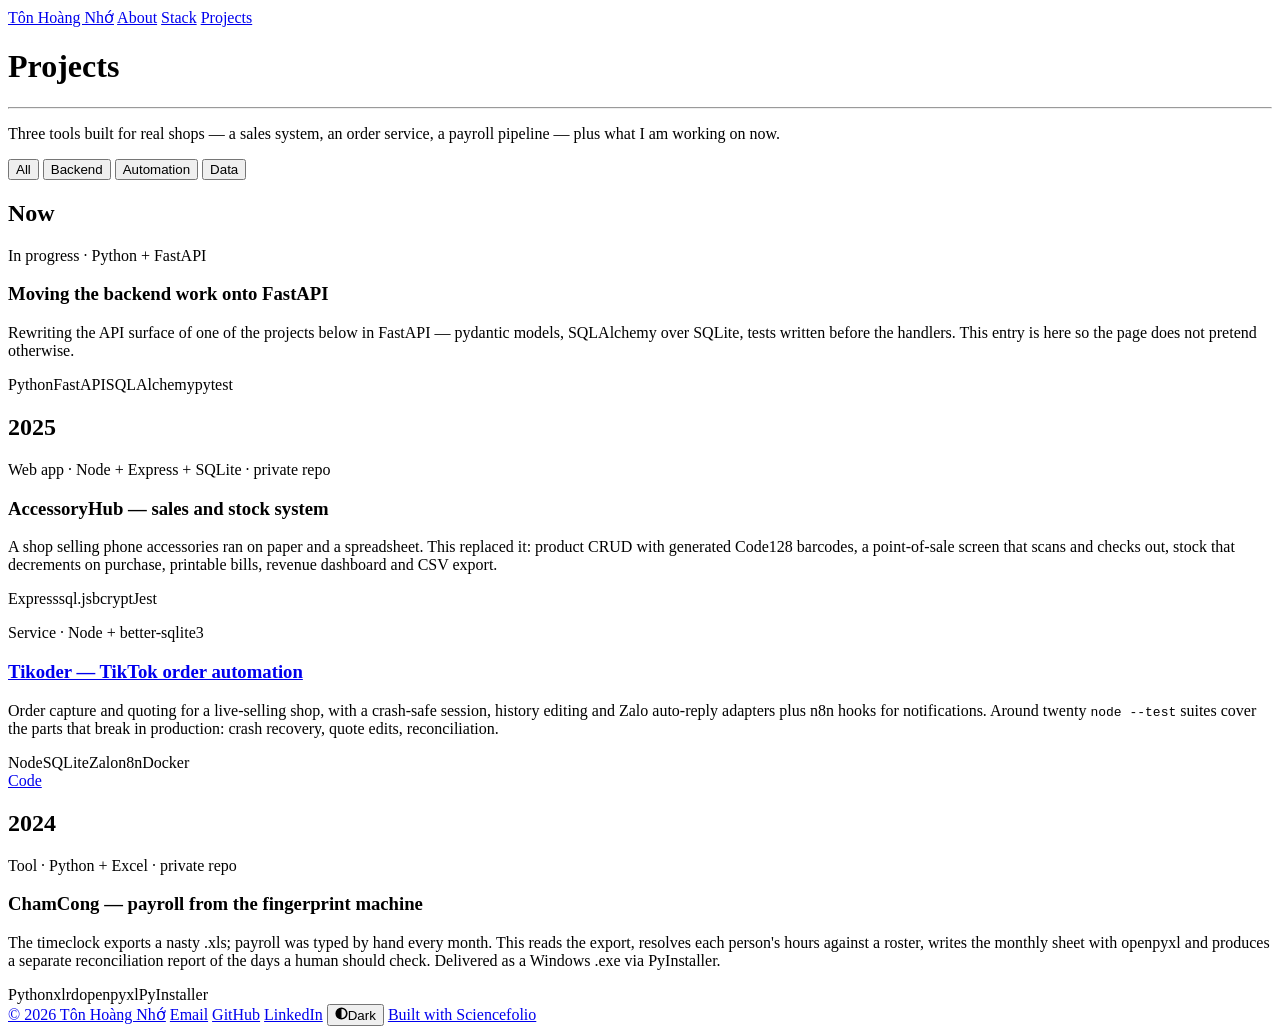
==== work.html @ 3da430c5 "Turn Sciencefolio into a personal backend portfolio - Home: name, one-line statement, GitHub/LinkedI" ====
<!doctype html>
<html lang="en">
<head>
<meta charset="utf-8">
<meta name="viewport" content="width=device-width, initial-scale=1">
<title>Projects · Tôn Hoàng Nhớ</title>
<meta name="description" content="Projects by Tôn Hoàng Nhớ — a sales system, a TikTok order service and a payroll pipeline.">
<link rel="icon" href="images/favicon.svg" type="image/svg+xml">
<link rel="preconnect" href="https://fonts.googleapis.com">
<link rel="preconnect" href="https://fonts.gstatic.com" crossorigin>
<link rel="stylesheet" href="https://fonts.googleapis.com/css2?family=Archivo:wght@300;400;600;700;800&family=IBM+Plex+Mono:wght@400;600&display=swap">
<link rel="stylesheet" href="css/tokens.css">
<link rel="stylesheet" href="css/site.css">
<script src="js/theme.js"></script>
<script src="js/filter.js" defer></script>
</head>
<body>

<nav class="nav" aria-label="Main">
  <a class="nav-name" href="index.html">Tôn Hoàng Nhớ</a>
  <a href="about.html">About</a>
  <a href="research.html">Stack</a>
  <a href="work.html" aria-current="page">Projects</a>
</nav>

<main>
  <header class="page-head">
    <h1>Projects</h1>
    <hr class="short-rule">
    <p>Three tools built for real shops — a sales system, an order service, a payroll pipeline — plus what I am working on now.</p>
  </header>

  <section class="section flush-top" aria-label="Project list">
    <div class="wrap">

      <!-- Filters: each button's data-filter matches an entry's data-type -->
      <div class="filters" role="group" aria-label="Filter by kind of work">
        <button type="button" class="filter" data-filter="all" aria-pressed="true">All</button>
        <button type="button" class="filter" data-filter="backend" aria-pressed="false">Backend</button>
        <button type="button" class="filter" data-filter="automation" aria-pressed="false">Automation</button>
        <button type="button" class="filter" data-filter="data" aria-pressed="false">Data</button>
      </div>

      <section class="year-group" aria-labelledby="y2026">
        <h2 class="year" id="y2026">Now</h2>
        <article class="entry" data-type="backend">
          <p class="when">In progress · Python + FastAPI</p>
          <h3>Moving the backend work onto FastAPI</h3>
          <p>Rewriting the API surface of one of the projects below in FastAPI — pydantic models, SQLAlchemy over SQLite, tests written before the handlers. This entry is here so the page does not pretend otherwise.</p>
          <div class="tags"><span class="tag">Python</span><span class="tag">FastAPI</span><span class="tag">SQLAlchemy</span><span class="tag">pytest</span></div>
        </article>
      </section>

      <section class="year-group" aria-labelledby="y2025">
        <h2 class="year" id="y2025">2025</h2>

        <article class="entry" data-type="backend">
          <p class="when">Web app · Node + Express + SQLite · private repo</p>
          <h3>AccessoryHub — sales and stock system</h3>
          <p>A shop selling phone accessories ran on paper and a spreadsheet. This replaced it: product CRUD with generated Code128 barcodes, a point-of-sale screen that scans and checks out, stock that decrements on purchase, printable bills, revenue dashboard and CSV export.</p>
          <div class="tags"><span class="tag">Express</span><span class="tag">sql.js</span><span class="tag">bcrypt</span><span class="tag">Jest</span></div>
        </article>

        <article class="entry" data-type="automation">
          <p class="when">Service · Node + better-sqlite3</p>
          <h3><a href="https://github.com/nhoton2004/Tikoder">Tikoder — TikTok order automation</a></h3>
          <p>Order capture and quoting for a live-selling shop, with a crash-safe session, history editing and Zalo auto-reply adapters plus n8n hooks for notifications. Around twenty <code>node --test</code> suites cover the parts that break in production: crash recovery, quote edits, reconciliation.</p>
          <div class="tags"><span class="tag">Node</span><span class="tag">SQLite</span><span class="tag">Zalo</span><span class="tag">n8n</span><span class="tag">Docker</span></div>
          <div class="links"><a href="https://github.com/nhoton2004/Tikoder">Code</a></div>
        </article>
      </section>

      <section class="year-group" aria-labelledby="y2024">
        <h2 class="year" id="y2024">2024</h2>

        <article class="entry" data-type="data">
          <p class="when">Tool · Python + Excel · private repo</p>
          <h3>ChamCong — payroll from the fingerprint machine</h3>
          <p>The timeclock exports a nasty .xls; payroll was typed by hand every month. This reads the export, resolves each person's hours against a roster, writes the monthly sheet with openpyxl and produces a separate reconciliation report of the days a human should check. Delivered as a Windows .exe via PyInstaller.</p>
          <div class="tags"><span class="tag">Python</span><span class="tag">xlrd</span><span class="tag">openpyxl</span><span class="tag">PyInstaller</span></div>
        </article>
      </section>

    </div>
  </section>
</main>

<footer class="foot">
  <a href="index.html">© 2026 Tôn Hoàng Nhớ</a>
  <a href="mailto:hoangnho.ton@gmail.com">Email</a>
  <a href="https://github.com/nhoton2004">GitHub</a>
  <a href="https://www.linkedin.com/in/nh%E1%BB%9B-t%C3%B4n-ho%C3%A0ng-242290416/">LinkedIn</a>
  <button type="button" class="toggle" data-theme-toggle aria-pressed="false"><svg viewBox="0 0 16 16" width="13" height="13" aria-hidden="true"><circle cx="8" cy="8" r="6.5" fill="none" stroke="currentColor" stroke-width="2"/><path d="M8 1.5a6.5 6.5 0 0 0 0 13z" fill="currentColor"/></svg><span data-theme-label>Dark</span></button>
  <a href="https://github.com/tuannguyen8390/sciencefolio" rel="noopener">Built with Sciencefolio</a>
</footer>

</body>
</html>
---- css/tokens.css ----
/* ==========================================================================
   SCIENCEFOLIO — tokens.css
   The only file most people need to edit. Three decisions:
   1) TYPE PACK   → set PACK in js/theme.js ('grotesk' default, or 'serif')
   2) ACCENT      → uncomment one line below (or write your own hex)
   3) COLORS      → paper / ink, if you want a different neutral
   ========================================================================== */

:root {
  /* ---- neutrals ------------------------------------------------------- */
  --paper: #f3f2f2;
  --ink: #201e1d;
  --surface: #eceae4;

  --accent-light: #2545d3;   /* cobalt — accent mặc định của bản này */
  --accent-dark: #8aa2ff;
  /* ---- 2) ACCENT ------------------------------------------------------
     Ships as plain ink: no color, no shared brand. Pick one (light + dark
     values; the dark one needs to be lighter so it stays readable).        */
  /* --accent-light: #1e6f50;  --accent-dark: #6fd1a8;   forest  */
  /* --accent-light: #b4552d;  --accent-dark: #f0a07c;   rust    */
  /* --accent-light: #6d28d9;  --accent-dark: #b99bff;   violet  */
  /* --accent-light: #201e1d;  --accent-dark: #f3f2f2;   ink (no color) */
  --accent: var(--accent-light);

  /* ---- 1) TYPE PACK 01 · GROTESK (default, STEM) ---------------------- */
  --font-display: 'Archivo', system-ui, sans-serif;
  --font-body: 'Archivo', system-ui, sans-serif;
  --font-label: 'IBM Plex Mono', ui-monospace, monospace;
  --font-statement: var(--font-body);
  --display-weight: 800;      /* name and page titles */
  --display-tracking: -0.04em;
  --display-leading: 0.95;
  --head-weight: 700;         /* section headings */
  --head-tracking: -0.03em;
  --title-weight: 600;        /* entry, column and chapter titles */
  --title-tracking: -0.015em;
  --emph-weight: 700;
  --emph-style: normal;
  --label-transform: none;
  --label-tracking: 0.04em;

  /* ---- layout --------------------------------------------------------- */
  --rule: 2px solid var(--ink);
  --edge: clamp(20px, 5vw, 56px);
  --wide: 960px;
  --measure: 64ch;
}

/* ---- 1) TYPE PACK 02 · SERIF (social science & humanities) -------------
   Activate by setting PACK = 'serif' in js/theme.js                       */
html[data-pack="serif"] {
  --font-display: 'Fraunces', Georgia, serif;
  --font-statement: 'Fraunces', Georgia, serif;
  --font-label: 'Archivo', system-ui, sans-serif;
  --display-weight: 600;
  --display-tracking: -0.015em;
  --display-leading: 1;
  --head-weight: 600;
  --head-tracking: -0.015em;
  --title-weight: 500;
  --title-tracking: -0.005em;
  --emph-weight: 600;
  --emph-style: italic;
  --label-transform: uppercase;
  --label-tracking: 0.1em;
}

/* ---- dark mode (toggle in the footer) ---------------------------------- */
html[data-theme="dark"] {
  --paper: #141312;
  --ink: #f3f2f2;
  --surface: #1d1b19;
  --accent: var(--accent-dark);
}
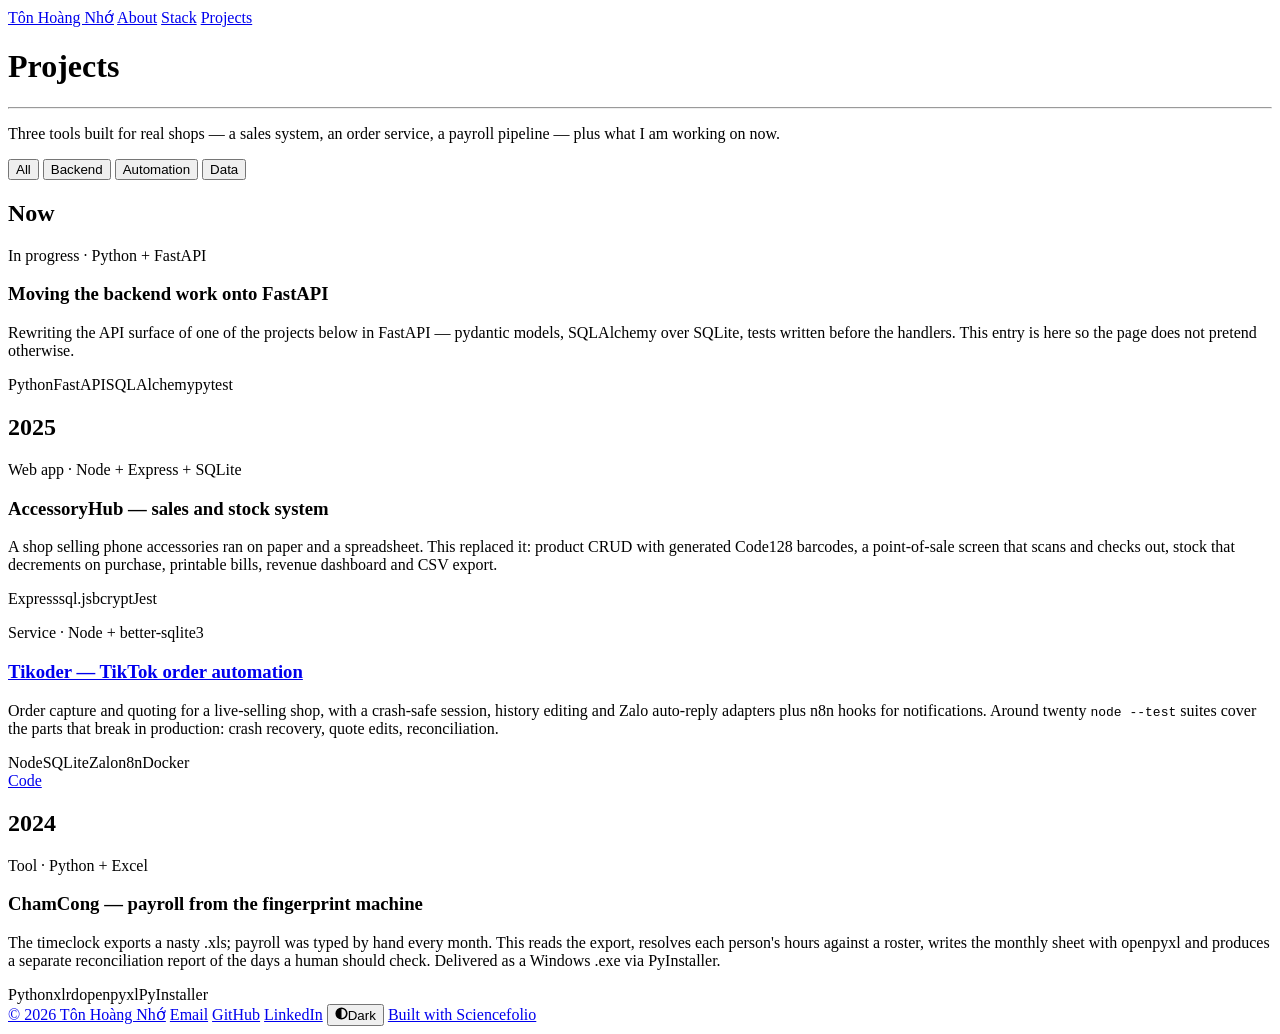
==== commit 89de5d99: "Drop private-repo labels from AccessoryHub and ChamCong" ====
--- a/work.html
+++ b/work.html
@@ -55,7 +55,7 @@
         <h2 class="year" id="y2025">2025</h2>
 
         <article class="entry" data-type="backend">
-          <p class="when">Web app · Node + Express + SQLite · private repo</p>
+          <p class="when">Web app · Node + Express + SQLite</p>
           <h3>AccessoryHub — sales and stock system</h3>
           <p>A shop selling phone accessories ran on paper and a spreadsheet. This replaced it: product CRUD with generated Code128 barcodes, a point-of-sale screen that scans and checks out, stock that decrements on purchase, printable bills, revenue dashboard and CSV export.</p>
           <div class="tags"><span class="tag">Express</span><span class="tag">sql.js</span><span class="tag">bcrypt</span><span class="tag">Jest</span></div>
@@ -74,7 +74,7 @@
         <h2 class="year" id="y2024">2024</h2>
 
         <article class="entry" data-type="data">
-          <p class="when">Tool · Python + Excel · private repo</p>
+          <p class="when">Tool · Python + Excel</p>
           <h3>ChamCong — payroll from the fingerprint machine</h3>
           <p>The timeclock exports a nasty .xls; payroll was typed by hand every month. This reads the export, resolves each person's hours against a roster, writes the monthly sheet with openpyxl and produces a separate reconciliation report of the days a human should check. Delivered as a Windows .exe via PyInstaller.</p>
           <div class="tags"><span class="tag">Python</span><span class="tag">xlrd</span><span class="tag">openpyxl</span><span class="tag">PyInstaller</span></div>
